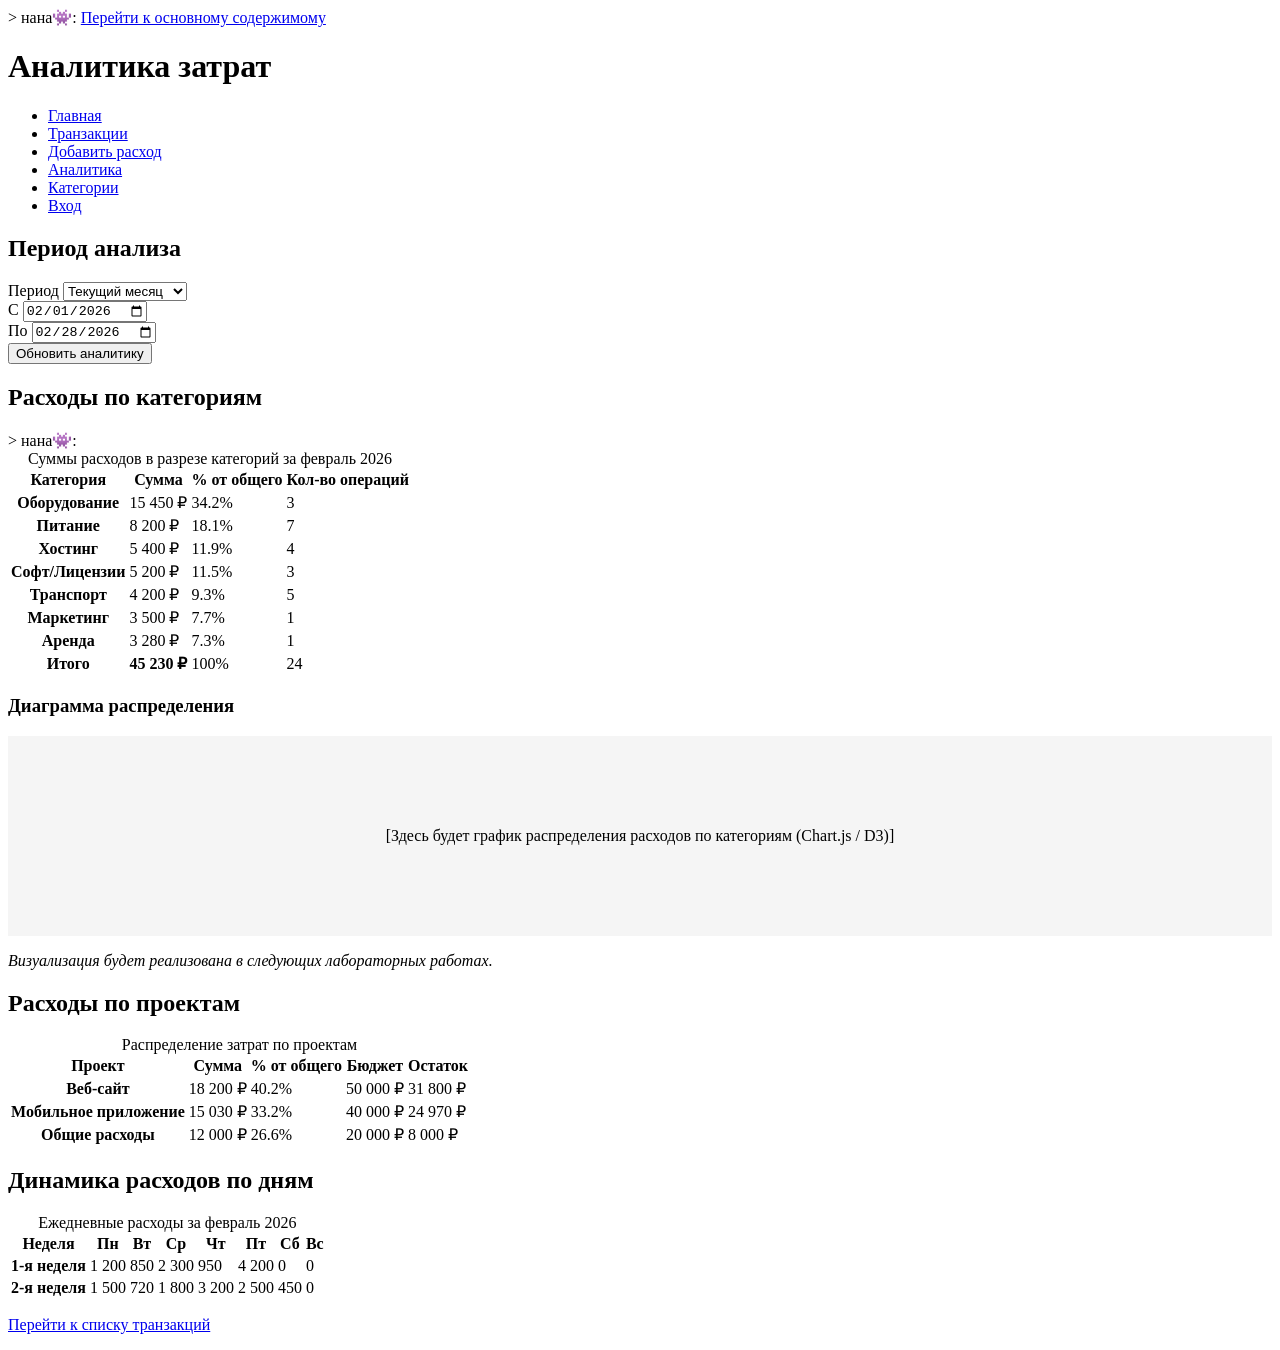
==== frontend/pages/analytics.html @ 87bd93c9 "ЛР2: семантический HTML-каркас экранов (dashboard, список, карточка, форма, вход)" ====
> нана👾:
<!doctype html>
<html lang="ru">
<head>
    <meta charset="utf-8" />
    <meta name="viewport" content="width=device-width, initial-scale=1" />
    <title>Учёт затрат — Аналитика</title>
</head>
<body>
    <a href="#main" class="skip-link">Перейти к основному содержимому</a>
    
    <header>
        <h1>Аналитика затрат</h1>
        <nav aria-label="Основная навигация">
            <ul>
                <li><a href="/index.html">Главная</a></li>
                <li><a href="/pages/transactions.html">Транзакции</a></li>
                <li><a href="/pages/transaction-form.html">Добавить расход</a></li>
                <li><a href="/pages/analytics.html" aria-current="page">Аналитика</a></li>
                <li><a href="/pages/categories.html">Категории</a></li>
                <li><a href="/pages/login.html">Вход</a></li>
            </ul>
        </nav>
    </header>

    <main id="main">
        <!-- Выбор периода -->
        <section aria-labelledby="period-title">
            <h2 id="period-title">Период анализа</h2>
            
            <form action="#" method="get">
                <div>
                    <label for="analytics-period">Период</label>
                    <select id="analytics-period" name="period">
                        <option value="month" selected>Текущий месяц</option>
                        <option value="prev-month">Прошлый месяц</option>
                        <option value="quarter">Квартал</option>
                        <option value="year">Год</option>
                        <option value="custom">Произвольный</option>
                    </select>
                </div>
                
                <div>
                    <label for="analytics-from">С</label>
                    <input id="analytics-from" name="from" type="date" value="2026-02-01" />
                </div>
                
                <div>
                    <label for="analytics-to">По</label>
                    <input id="analytics-to" name="to" type="date" value="2026-02-28" />
                </div>
                
                <button type="submit">Обновить аналитику</button>
            </form>
        </section>

        <!-- Отчёт по категориям (ключевая функциональность) -->
        <section aria-labelledby="by-category-title">
            <h2 id="by-category-title">Расходы по категориям</h2>
            
            <table>
                <caption>Суммы расходов в разрезе категорий за февраль 2026</caption>
                <thead>
                    <tr>
                        <th scope="col">Категория</th>
                        <th scope="col">Сумма</th>
                        <th scope="col">% от общего</th>
                        <th scope="col">Кол-во операций</th>
                    </tr>
                </thead>
                <tbody>
                    <tr>
                        <th scope="row">Оборудование</th>
                        <td>15 450 ₽</td>
                        <td>34.2%</td>
                        <td>3</td>
                    </tr>
                    <tr>
                        <th scope="row">Питание</th>
                        <td>8 200 ₽</td>
                        <td>18.1%</td>
                        <td>7</td>
                    </tr>
                    <tr>
                        <th scope="row">Хостинг</th>
                        <td>5 400 ₽</td>
                        <td>11.9%</td>
                        <td>4</td>
                    </tr>
                    <tr>
                        <th scope="row">Софт/Лицензии</th>
                        <td>5 200 ₽</td>
                        <td>11.5%</td>
                        <td>3</td>
                    </tr>
                    <tr>
                        <th scope="row">Транспорт</th>

> нана👾:
<td>4 200 ₽</td>
                        <td>9.3%</td>
                        <td>5</td>
                    </tr>
                    <tr>
                        <th scope="row">Маркетинг</th>
                        <td>3 500 ₽</td>
                        <td>7.7%</td>
                        <td>1</td>
                    </tr>
                    <tr>
                        <th scope="row">Аренда</th>
                        <td>3 280 ₽</td>
                        <td>7.3%</td>
                        <td>1</td>
                    </tr>
                </tbody>
                <tfoot>
                    <tr>
                        <th scope="row">Итого</th>
                        <td><strong>45 230 ₽</strong></td>
                        <td>100%</td>
                        <td>24</td>
                    </tr>
                </tfoot>
            </table>
            
            <!-- Визуализация (заглушка под график) -->
            <div aria-labelledby="chart-title">
                <h3 id="chart-title">Диаграмма распределения</h3>
                <div style="height: 200px; background: #f5f5f5; display: flex; align-items: center; justify-content: center;">
                    <p>[Здесь будет график распределения расходов по категориям (Chart.js / D3)]</p>
                </div>
                <p><em>Визуализация будет реализована в следующих лабораторных работах.</em></p>
            </div>
        </section>

        <!-- Отчёт по проектам -->
        <section aria-labelledby="by-project-title">
            <h2 id="by-project-title">Расходы по проектам</h2>
            
            <table>
                <caption>Распределение затрат по проектам</caption>
                <thead>
                    <tr>
                        <th scope="col">Проект</th>
                        <th scope="col">Сумма</th>
                        <th scope="col">% от общего</th>
                        <th scope="col">Бюджет</th>
                        <th scope="col">Остаток</th>
                    </tr>
                </thead>
                <tbody>
                    <tr>
                        <th scope="row">Веб-сайт</th>
                        <td>18 200 ₽</td>
                        <td>40.2%</td>
                        <td>50 000 ₽</td>
                        <td>31 800 ₽</td>
                    </tr>
                    <tr>
                        <th scope="row">Мобильное приложение</th>
                        <td>15 030 ₽</td>
                        <td>33.2%</td>
                        <td>40 000 ₽</td>
                        <td>24 970 ₽</td>
                    </tr>
                    <tr>
                        <th scope="row">Общие расходы</th>
                        <td>12 000 ₽</td>
                        <td>26.6%</td>
                        <td>20 000 ₽</td>
                        <td>8 000 ₽</td>
                    </tr>
                </tbody>
            </table>
        </section>

        <!-- Динамика по дням -->
        <section aria-labelledby="dynamics-title">
            <h2 id="dynamics-title">Динамика расходов по дням</h2>
            
            <table>
                <caption>Ежедневные расходы за февраль 2026</caption>
                <thead>
                    <tr>
                        <th scope="col">Неделя</th>
                        <th scope="col">Пн</th>
                        <th scope="col">Вт</th>
                        <th scope="col">Ср</th>
                        <th scope="col">Чт</th>
                        <th scope="col">Пт</th>
                        <th scope="col">Сб</th>
                        <th scope="col">Вс</th>
                    </tr>
                </thead>
                <tbody>
                    <tr>
			<th scope="row">1-я неделя</th>
                        <td>1 200</td>
                        <td>850</td>
                        <td>2 300</td>
                        <td>950</td>
                        <td>4 200</td>
                        <td>0</td>
                        <td>0</td>
                    </tr>
                    <tr>
                        <th scope="row">2-я неделя</th>
                        <td>1 500</td>
                        <td>720</td>
                        <td>1 800</td>
                        <td>3 200</td>
                        <td>2 500</td>
                        <td>450</td>
                        <td>0</td>
                    </tr>
                    <!-- и т.д. -->
                </tbody>
            </table>
        </section>
    </main>

    <footer>
        <p><a href="/pages/transactions.html">Перейти к списку транзакций</a></p>
    </footer>
</body>
</html>
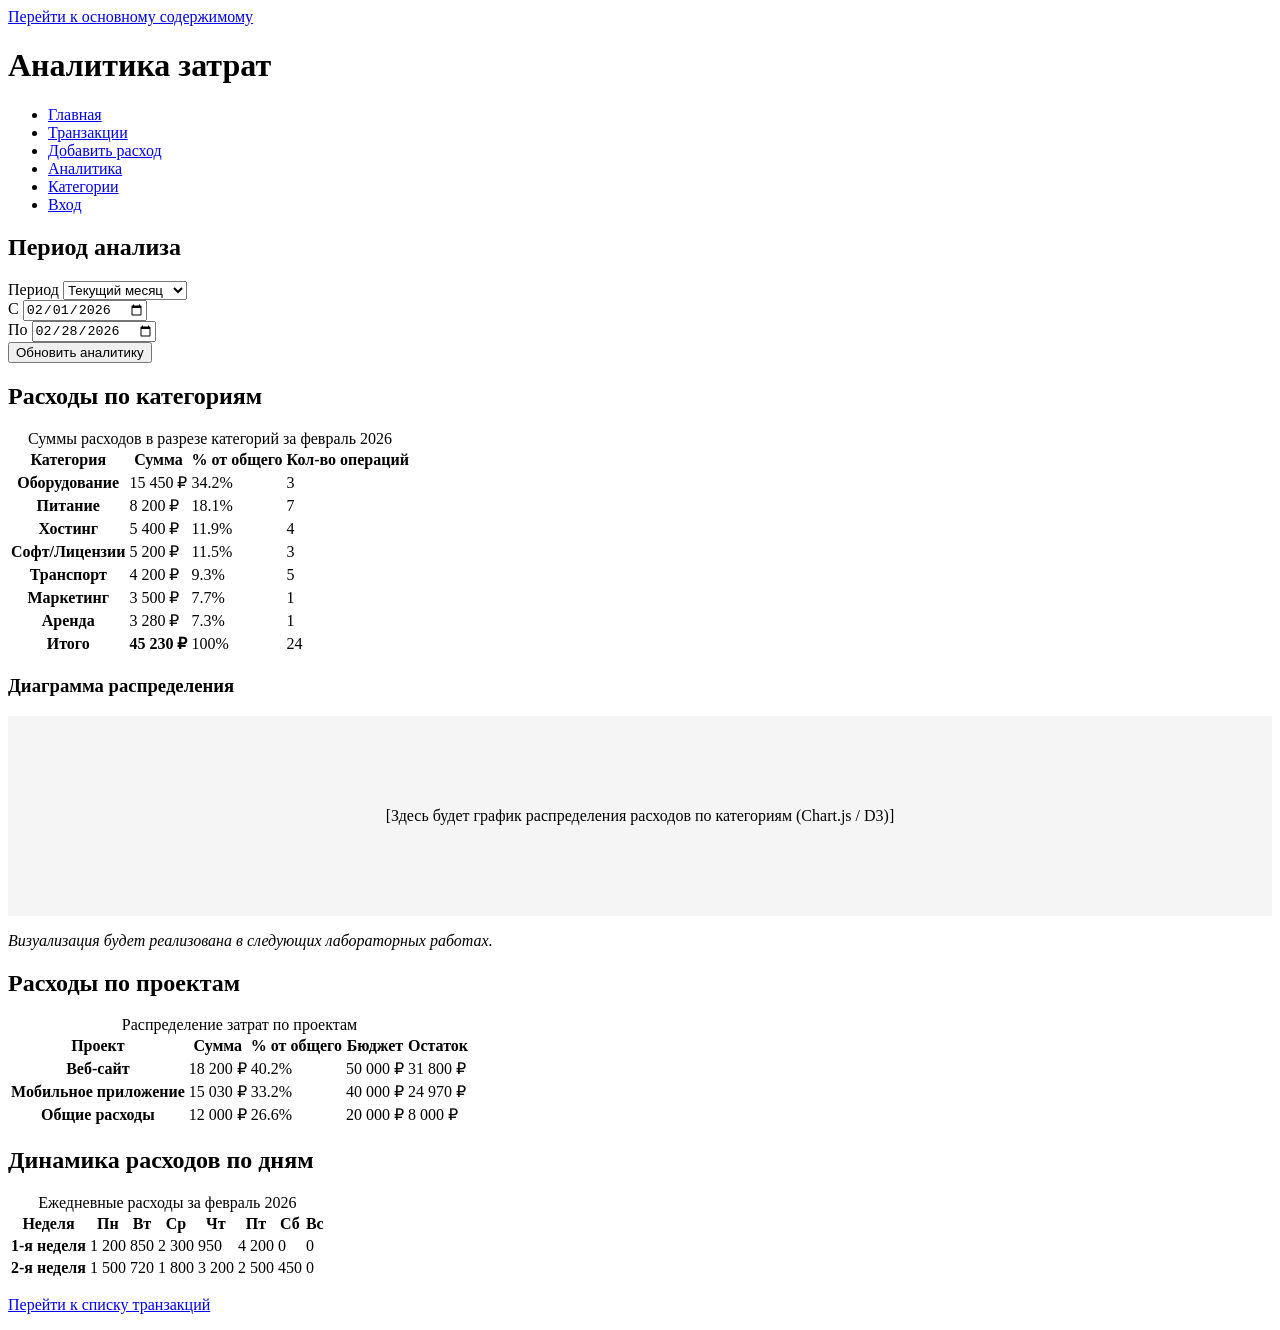
==== commit 3bccea67: "ЛР3: базовые стили CSS, layout Flex/Grid и адаптивность" ====
--- a/frontend/pages/analytics.html
+++ b/frontend/pages/analytics.html
@@ -1,7 +1,7 @@
-> нана👾:
 <!doctype html>
 <html lang="ru">
 <head>
+    <link rel="stylesheet" href="/styles/main.css">
     <meta charset="utf-8" />
     <meta name="viewport" content="width=device-width, initial-scale=1" />
     <title>Учёт затрат — Аналитика</title>
@@ -96,8 +96,7 @@
                     <tr>
                         <th scope="row">Транспорт</th>
 
-> нана👾:
-<td>4 200 ₽</td>
+			<td>4 200 ₽</td>
                         <td>9.3%</td>
                         <td>5</td>
                     </tr>
